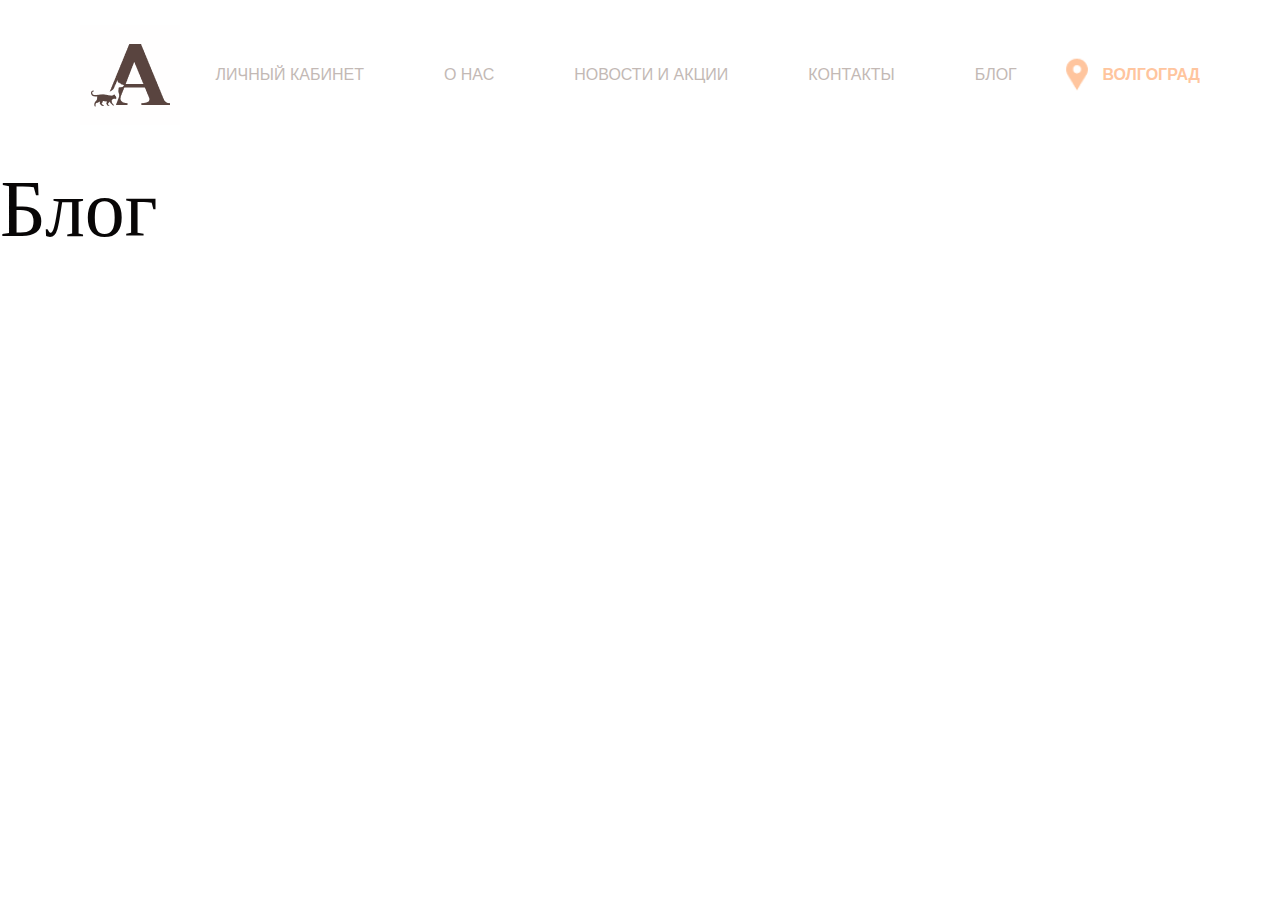
==== blog.html @ 43178a7e "blog add" ====
<!DOCTYPE html>
<html lang="en">
<head>
    <meta charset="UTF-8">
    <meta name="viewport" content="width=device-width, initial-scale=1.0">
    <title>Document</title>
    <link rel="stylesheet" href="css/style.css">
</head>
<body>
    <header>
        <div class="first-part">
            <img src="..//img/logo.png" alt="">
        </div>
        <div class="last-part">
            <ul>
                <li>
                    <a href="#">ЛИЧНЫЙ КАБИНЕТ</a>
                </li>
                <li>
                    <a href="#">О НАС</a>
                </li>
                <li>
                    <a href="#">НОВОСТИ И АКЦИИ</a>
                </li>
                <li>
                    <a href="#">КОНТАКТЫ</a>
                </li>
                <li>
                    <a href="#">БЛОГ</a>
                </li>
            </ul>
        </div>
        <div class="third-part">
            <div class="location">
                <img src="..//img/ic_location.png" alt="">
                <h4>ВОЛГОГРАД</h4>
            </div>
        </div>
    </header>
    <main>
        <div id="container">
            <div class="box">
                <h1>Блог</h1>
            </div>
        </div>
    </main>
</body>
</html>
---- css/style.css ----
* {
  margin: 0;
  padding: 0;
  box-sizing: border-box;
  font-family: sans-serif;
}

header {
  width: 100%;
  display: flex;
  padding: 25px 80px;
  justify-content: space-between;
}
header .last-part ul {
  display: flex;
  gap: 80px;
}
header .last-part ul li {
  list-style: none;
  justify-content: space-between;
  line-height: 100px;
}
header .last-part ul li a {
  text-decoration: none;
  color: #C3B9B5;
}
header .third-part .location {
  color: #FFC59E;
  display: flex;
  line-height: 100px;
}
header .third-part .location img {
  height: 50px;
  margin: auto 0;
}

.first-topik {
  display: flex;
  height: 616px;
}
.first-topik .list {
  padding: 25px 110px;
  width: fit-content;
}
.first-topik .list ul li {
  list-style: none;
  margin: 30px 0;
}
.first-topik .list ul li a {
  text-decoration: none;
  font-size: 20px;
  padding: 8px 13px;
}
.first-topik .list ul li .Ellipse1 {
  padding: 8px 13px;
  border: 1px solid #080606;
  border-radius: 50%;
}
.first-topik .topik {
  padding-left: 170px;
}
.first-topik .topik h1 {
  font-size: 70px;
}
.first-topik .topik button {
  margin: 80px 0;
  padding: 20px 50px;
  border: none;
  background-color: #FFC59E;
  box-shadow: 0px 4px 20px 0px #FFC59E;
  border-radius: 50px;
  color: white;
}
.first-topik .topik .social {
  display: flex;
  gap: 30px;
}
.first-topik .image img {
  width: 700px;
  height: 600px;
  z-index: -1;
  bottom: 0;
  right: 0;
  position: absolute;
}
.first-topik .image h3 {
  color: #59443F;
  top: 43rem;
  right: 6rem;
  position: absolute;
}

.cards {
  padding: 150px 15rem;
  display: grid;
  grid-template-columns: 1fr 1fr 1fr 1fr;
  gap: 20px;
}
.cards .card {
  padding: 10px;
  width: 270px;
  height: 170px;
  border: 1px solid #dbd7d7;
  border-radius: 15px;
}
.cards .card img {
  left: 8rem;
  top: 1rem;
  position: relative;
}

.Group18 {
  text-align: center;
  padding: 100px 100px;
}
.Group18 p {
  width: 460px;
  margin: 200px 0;
  text-align: start;
  margin: 0 auto;
  color: #59443F;
}
.Group18 h4 {
  color: #FFC59E;
}
.Group18 h3 {
  color: #FFC59E;
}

.Group16 {
  text-align: center;
  padding: 20px 20px;
  margin: 0 auto;
}
.Group16 img {
  margin: 0 10px;
}

.performance {
  text-align: center;
  padding: 18rem 100px;
}
.performance h1:first-child {
  font-size: 8rem;
  color: #59443F;
}
.performance h1 {
  font-size: 60px;
  color: #080606;
  font-weight: 200;
  z-index: -1;
}
.performance img {
  margin-top: -50px;
  margin-right: -28rem;
  width: 200px;
}

/*# sourceMappingURL=style.css.map */

.box h1{
  color: var(--text, #080606);
  /* заголовок_главная */
  font-family: SchoolBook;
  font-size: 80px;
  font-style: normal;
  font-weight: 400;
  line-height: 110px; /* 137.5% */
}
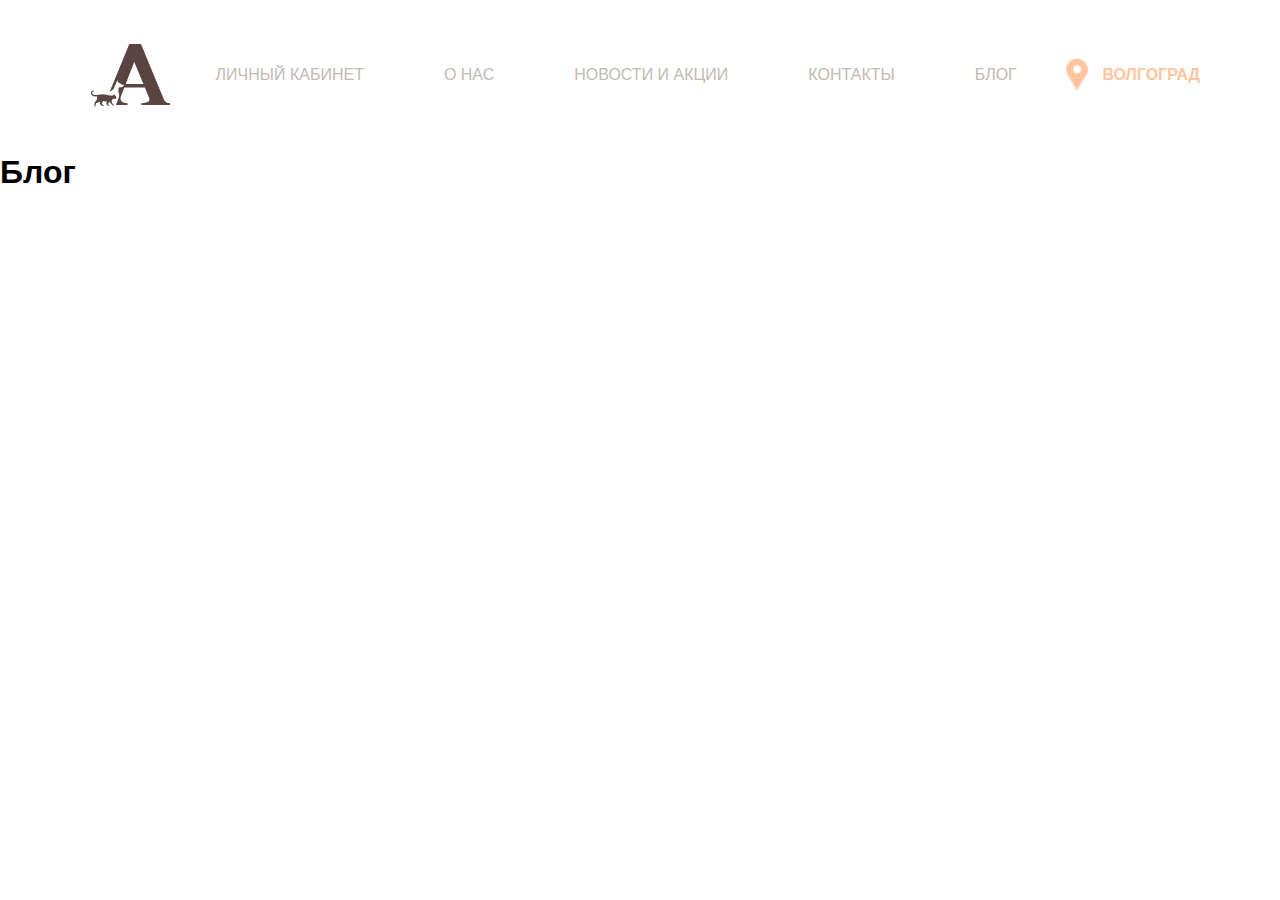
==== commit 009a8bfa: "add services_page" ====
--- a/blog.html
+++ b/blog.html
@@ -3,7 +3,7 @@
 <head>
     <meta charset="UTF-8">
     <meta name="viewport" content="width=device-width, initial-scale=1.0">
-    <title>Document</title>
+    <title>aibolit</title>
     <link rel="stylesheet" href="css/style.css">
 </head>
 <body>
--- a/css/style.css
+++ b/css/style.css
@@ -158,12 +158,3 @@
 
 /*# sourceMappingURL=style.css.map */
 
-.box h1{
-  color: var(--text, #080606);
-  /* заголовок_главная */
-  font-family: SchoolBook;
-  font-size: 80px;
-  font-style: normal;
-  font-weight: 400;
-  line-height: 110px; /* 137.5% */
-}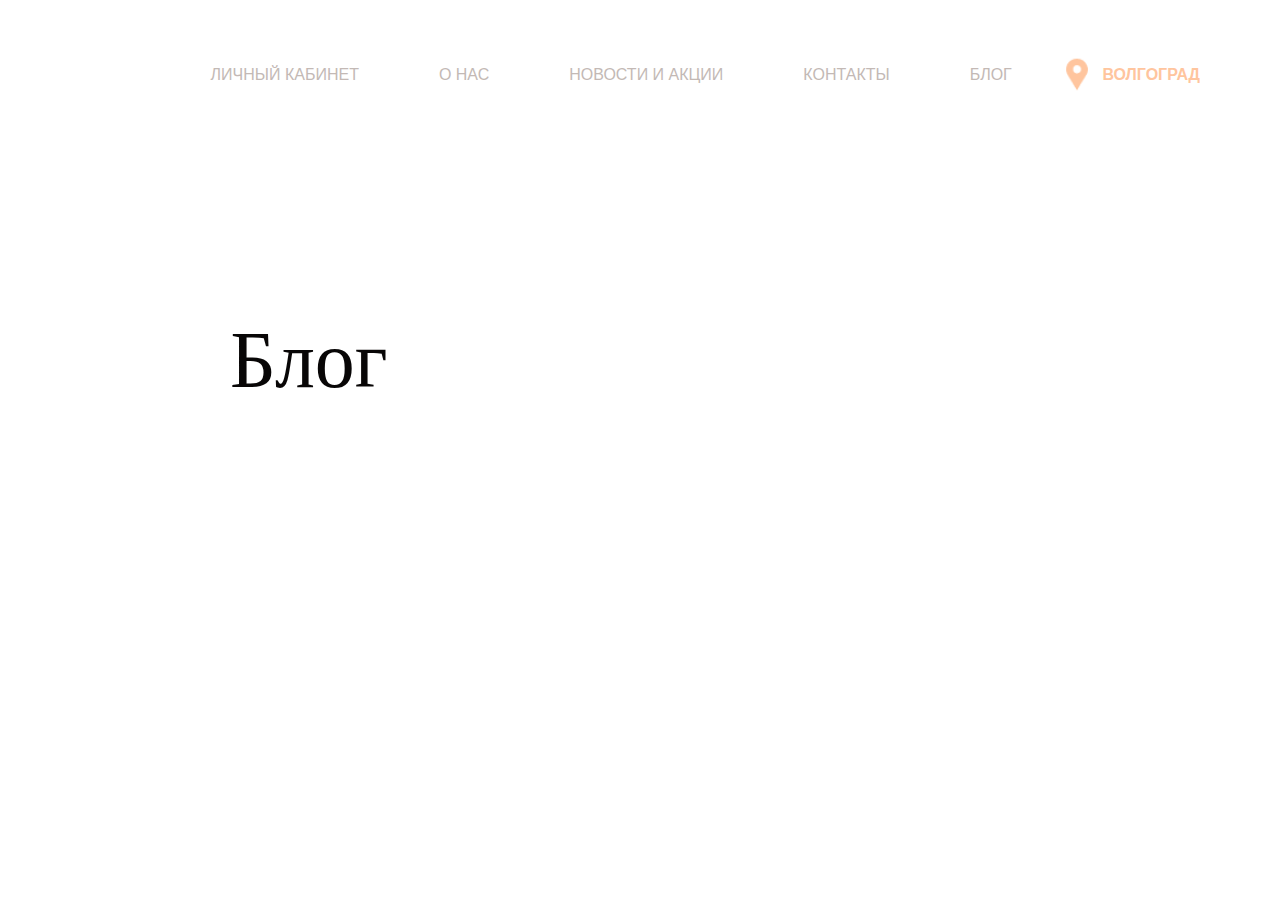
==== commit ce634d2d: "beginning finish" ====
--- a/blog.html
+++ b/blog.html
@@ -1,48 +1,48 @@
 <!DOCTYPE html>
 <html lang="en">
-<head>
-    <meta charset="UTF-8">
-    <meta name="viewport" content="width=device-width, initial-scale=1.0">
-    <title>aibolit</title>
-    <link rel="stylesheet" href="css/style.css">
-</head>
-<body>
+  <head>
+    <meta charset="UTF-8" />
+    <meta name="viewport" content="width=device-width, initial-scale=1.0" />
+    <title>Document</title>
+    <link rel="stylesheet" href="css/style.css" />
+  </head>
+  <body>
     <header>
-        <div class="first-part">
-            <img src="..//img/logo.png" alt="">
+      <div class="first-part">
+        <img src="..//img/logo.png" alt="" />
+      </div>
+      <div class="last-part">
+        <ul>
+          <li>
+            <a href="#">ЛИЧНЫЙ КАБИНЕТ</a>
+          </li>
+          <li>
+            <a href="#">О НАС</a>
+          </li>
+          <li>
+            <a href="#">НОВОСТИ И АКЦИИ</a>
+          </li>
+          <li>
+            <a href="#">КОНТАКТЫ</a>
+          </li>
+          <li>
+            <a href="#">БЛОГ</a>
+          </li>
+        </ul>
+      </div>
+      <div class="third-part">
+        <div class="location">
+          <img src="..//img/ic_location.png" alt="" />
+          <h4>ВОЛГОГРАД</h4>
         </div>
-        <div class="last-part">
-            <ul>
-                <li>
-                    <a href="#">ЛИЧНЫЙ КАБИНЕТ</a>
-                </li>
-                <li>
-                    <a href="#">О НАС</a>
-                </li>
-                <li>
-                    <a href="#">НОВОСТИ И АКЦИИ</a>
-                </li>
-                <li>
-                    <a href="#">КОНТАКТЫ</a>
-                </li>
-                <li>
-                    <a href="#">БЛОГ</a>
-                </li>
-            </ul>
-        </div>
-        <div class="third-part">
-            <div class="location">
-                <img src="..//img/ic_location.png" alt="">
-                <h4>ВОЛГОГРАД</h4>
-            </div>
-        </div>
+      </div>
     </header>
     <main>
-        <div id="container">
-            <div class="box">
-                <h1>Блог</h1>
-            </div>
+      <div id="container">
+        <div class="box">
+          <h1>Блог</h1>
         </div>
+      </div>
     </main>
-</body>
-</html>+  </body>
+</html>
--- a/css/style.css
+++ b/css/style.css
@@ -158,3 +158,81 @@
 
 /*# sourceMappingURL=style.css.map */
 
+.box h1{
+  color: #080606;
+
+  /* заголовок_главная */
+  font-family: SchoolBook;
+  font-size: 80px;
+  font-style: normal;
+  font-weight: 400;
+  line-height: 110px; /* 137.5% */
+  margin-top: 154.97px;
+  margin-left: 230px;
+}
+
+.box-1{
+  color: var(--brown-light, #C3B9B5);
+
+  /* РАЗДЕЛ */
+  font-family: Futura New;
+  font-size: 20px;
+  font-style: normal;
+  font-weight: 700;
+  line-height: 30px; /* 150% */
+  margin-top: 30px;
+  margin-left: 230px;
+}
+
+.box-2{
+  width: 400px;
+  color: var(--brown-light, #C3B9B5);
+
+  /* РАЗДЕЛ */
+  font-family: Futura New;
+  font-size: 20px;
+  font-style: normal;
+  font-weight: 700;
+  line-height: 30px; /* 150% */
+  margin-top: 30px;
+  margin-left: 230px;
+}
+
+.box-3{
+  color: var(--brown-light, #C3B9B5);
+
+  /* РАЗДЕЛ */
+  font-family: Futura New;
+  font-size: 20px;
+  font-style: normal;
+  font-weight: 700;
+  line-height: 30px; /* 150% */
+  margin-top: 30px;
+  margin-left: 230px;
+}
+
+.box-4{
+  color: var(--brown-light, #C3B9B5);
+
+  /* РАЗДЕЛ */
+  font-family: Futura New;
+  font-size: 20px;
+  font-style: normal;
+  font-weight: 700;
+  line-height: 30px; /* 150% */
+  margin-top: 30px;
+  margin-left: 230px;
+}
+
+.box-5{
+  color: var(--brown-light, #C3B9B5);
+
+  /* РАЗДЕЛ */
+  font-family: Futura New;
+  font-size: 20px;
+  font-style: normal;
+  font-weight: 700;
+  line-height: 30px; /* 150% */
+  margin-top: 30px;
+  margin-left: 230px;
+}